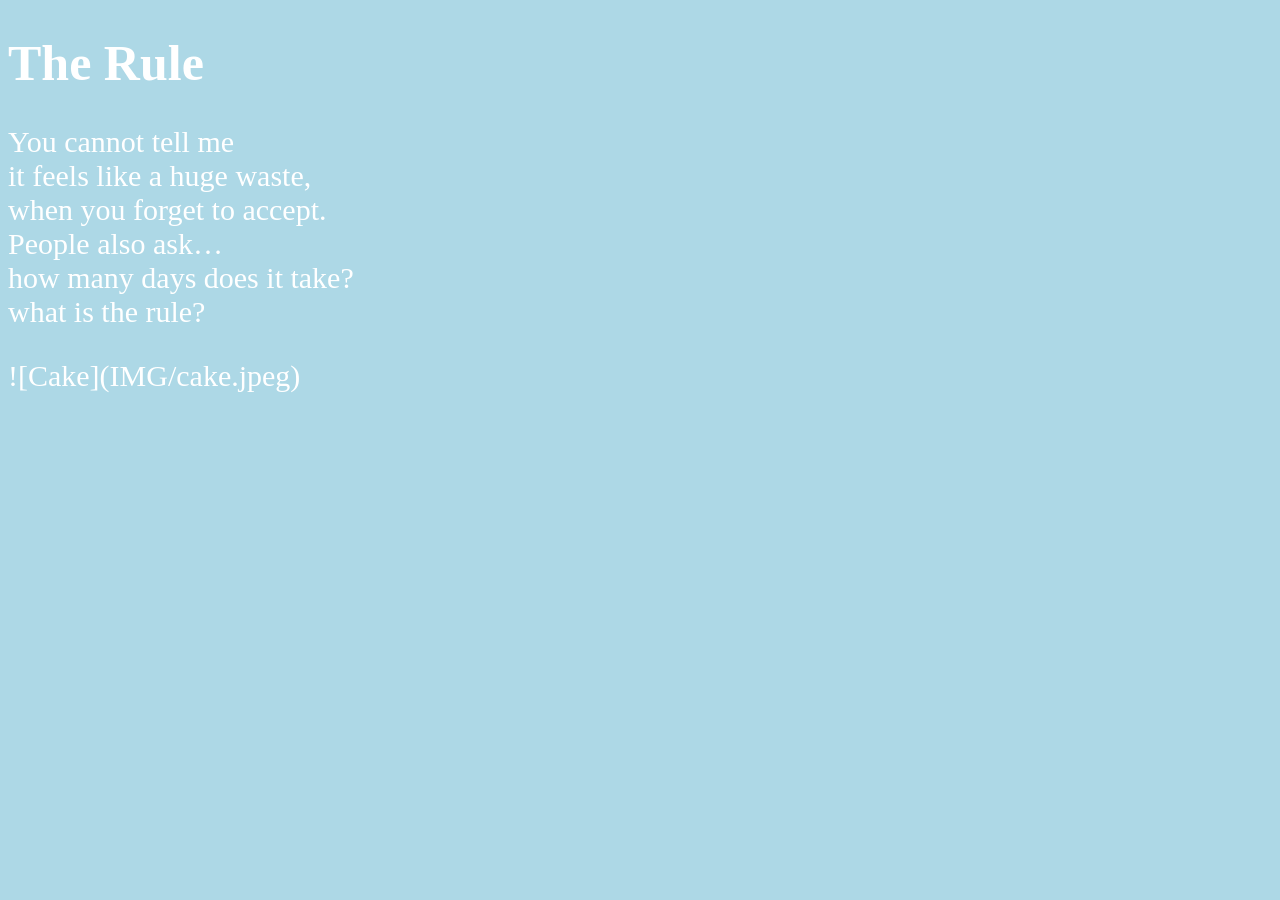
==== index.html @ de926fdf "Update index.html" ====
<!DOCTYPE html>
<html>
<head>

<style>
body {
  background-color: lightblue;
}
body {
  color: white;
}
h1 {
  color: white;
}
h1 {
  font-size: 50px;
}
p {
  font-size: 30px;
}
</style>
</head>
<body>

<h1>The Rule</h1>

<p>You cannot tell me<br>
it feels like a huge waste,<br>
when you forget to accept.<br>
People also ask…<br>
how many days does it take?<br>
what is the rule?<br>
<p>

  ![Cake](IMG/cake.jpeg)

</body>
</html>
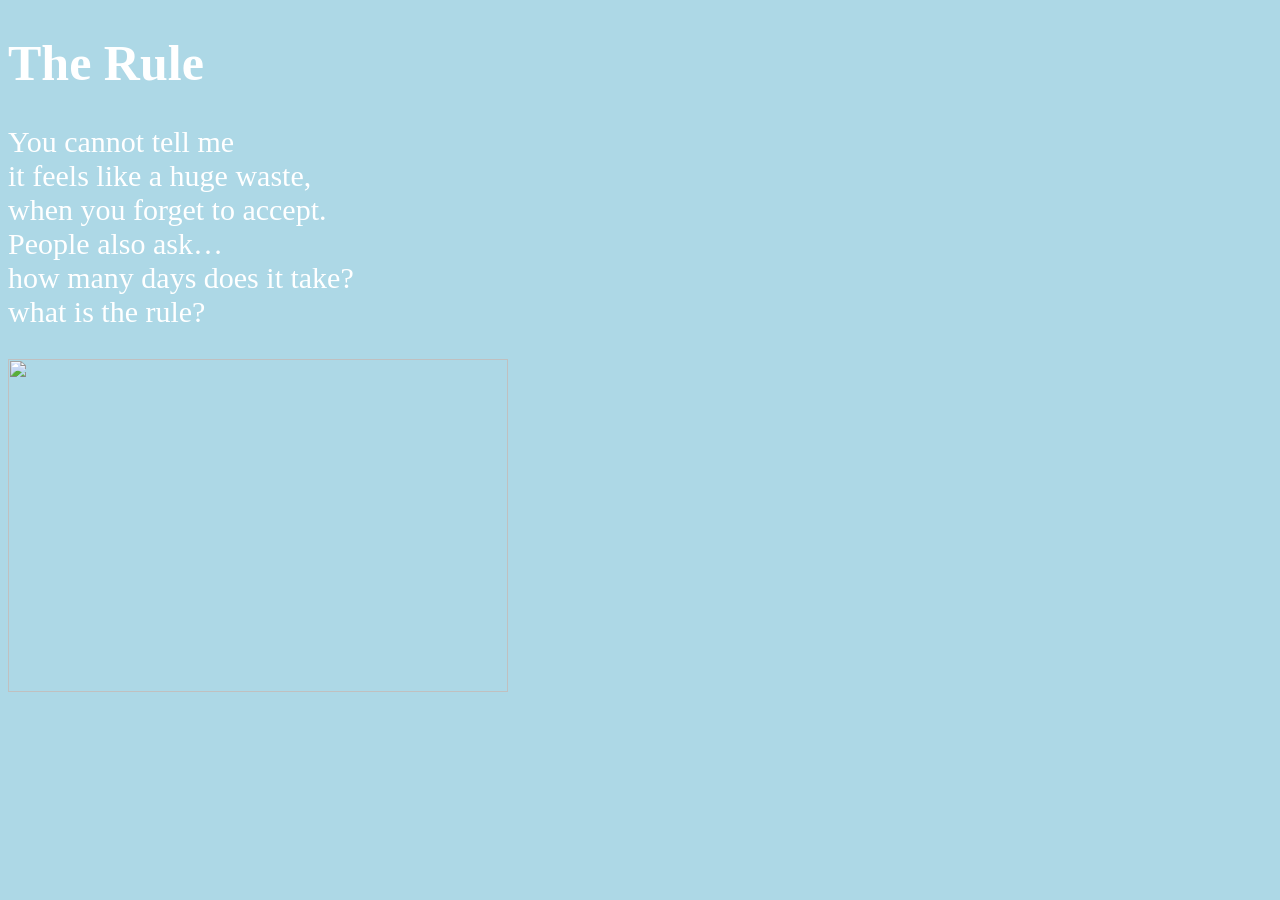
==== commit dd434077: "Update index.html" ====
--- a/index.html
+++ b/index.html
@@ -32,7 +32,8 @@
 what is the rule?<br>
 <p>
 
-  ![Cake](IMG/cake.jpeg)
+<h2></h2>
+<img src="cake.jpg" width="500" height="333">
 
 </body>
 </html>
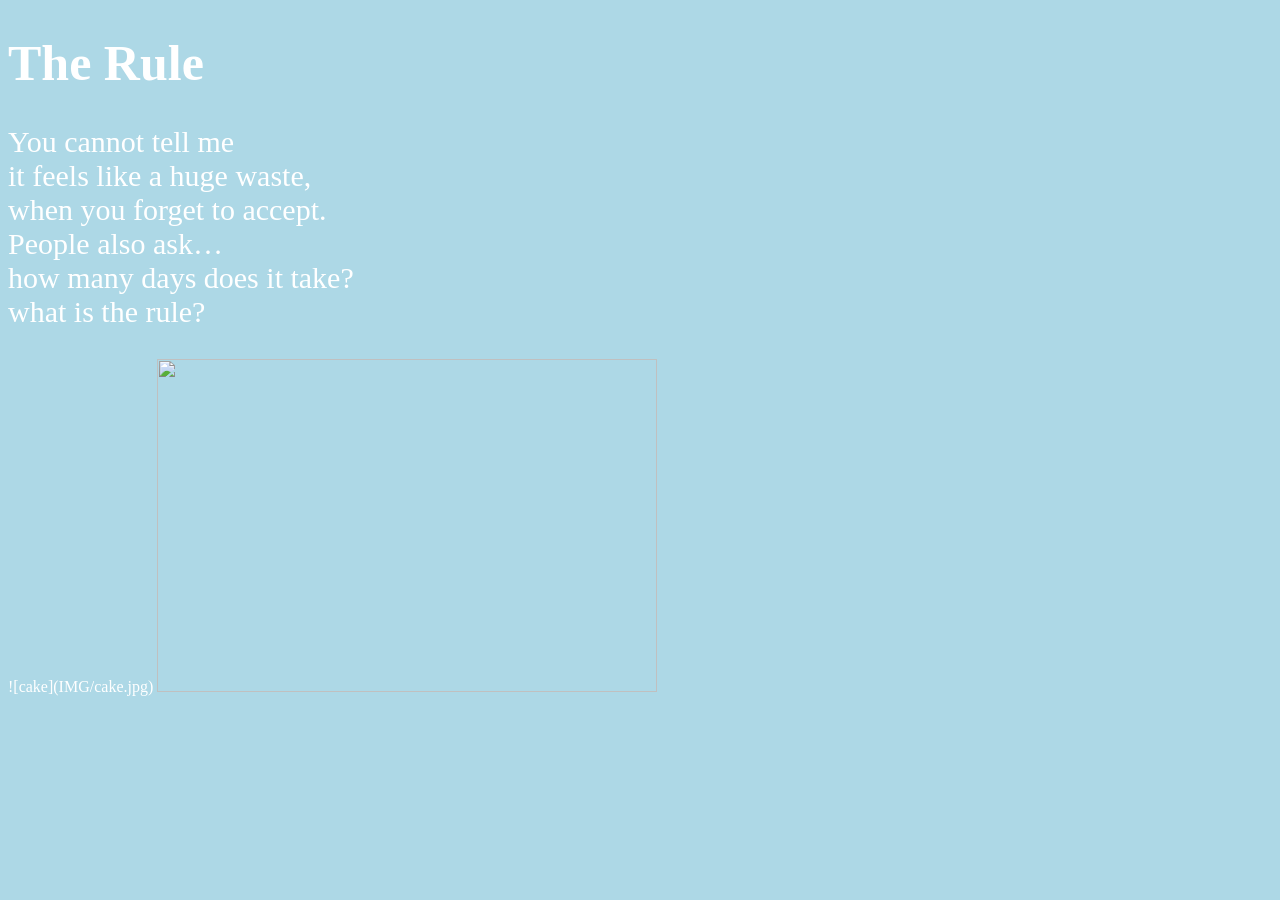
==== commit 0723956c: "Update index.html" ====
--- a/index.html
+++ b/index.html
@@ -33,6 +33,7 @@
 <p>
 
 <h2></h2>
+  ![cake](IMG/cake.jpg) 
 <img src="cake.jpg" width="500" height="333">
 
 </body>
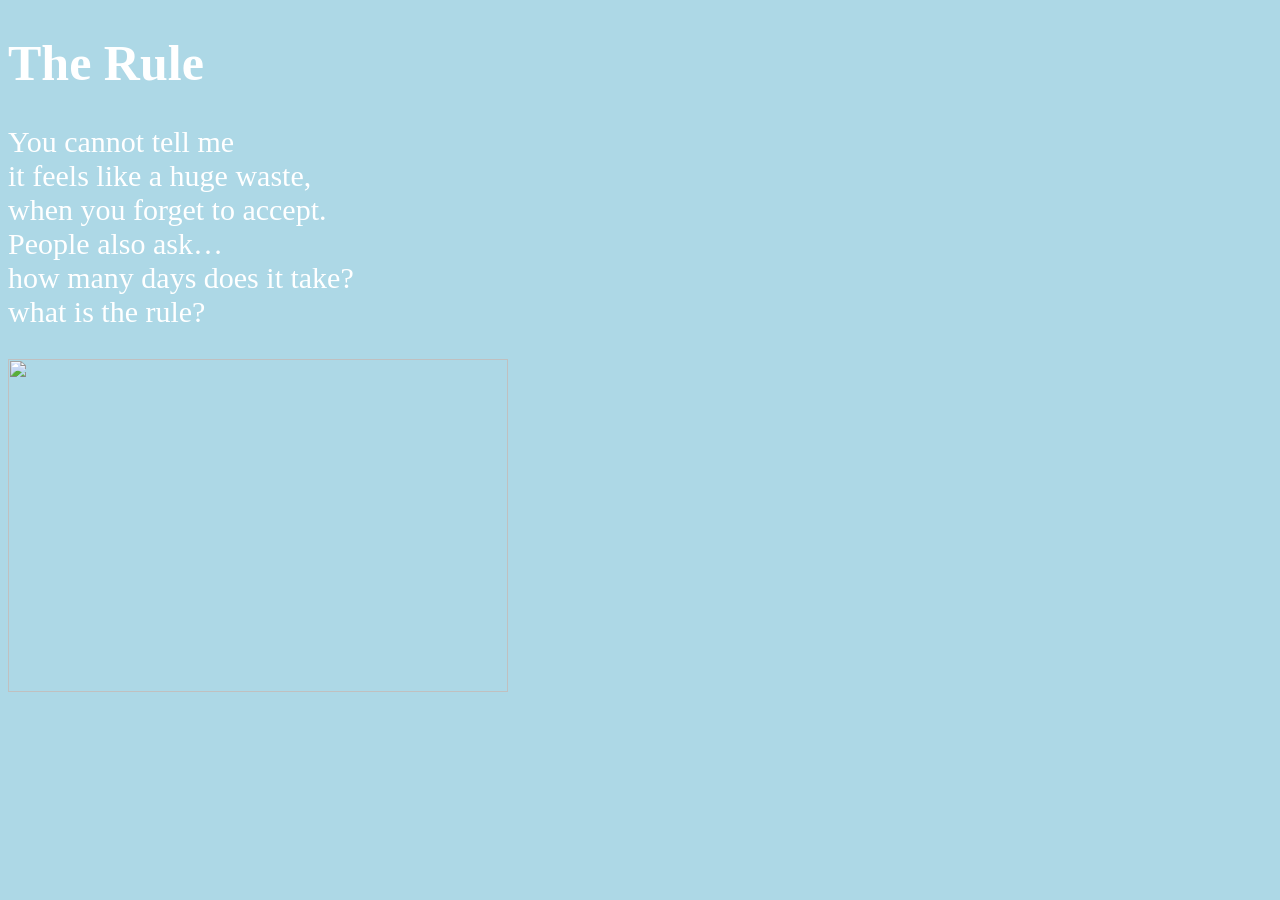
==== commit 4af8615c: "Update index.html" ====
--- a/index.html
+++ b/index.html
@@ -33,7 +33,6 @@
 <p>
 
 <h2></h2>
-  ![cake](IMG/cake.jpg) 
 <img src="cake.jpg" width="500" height="333">
 
 </body>
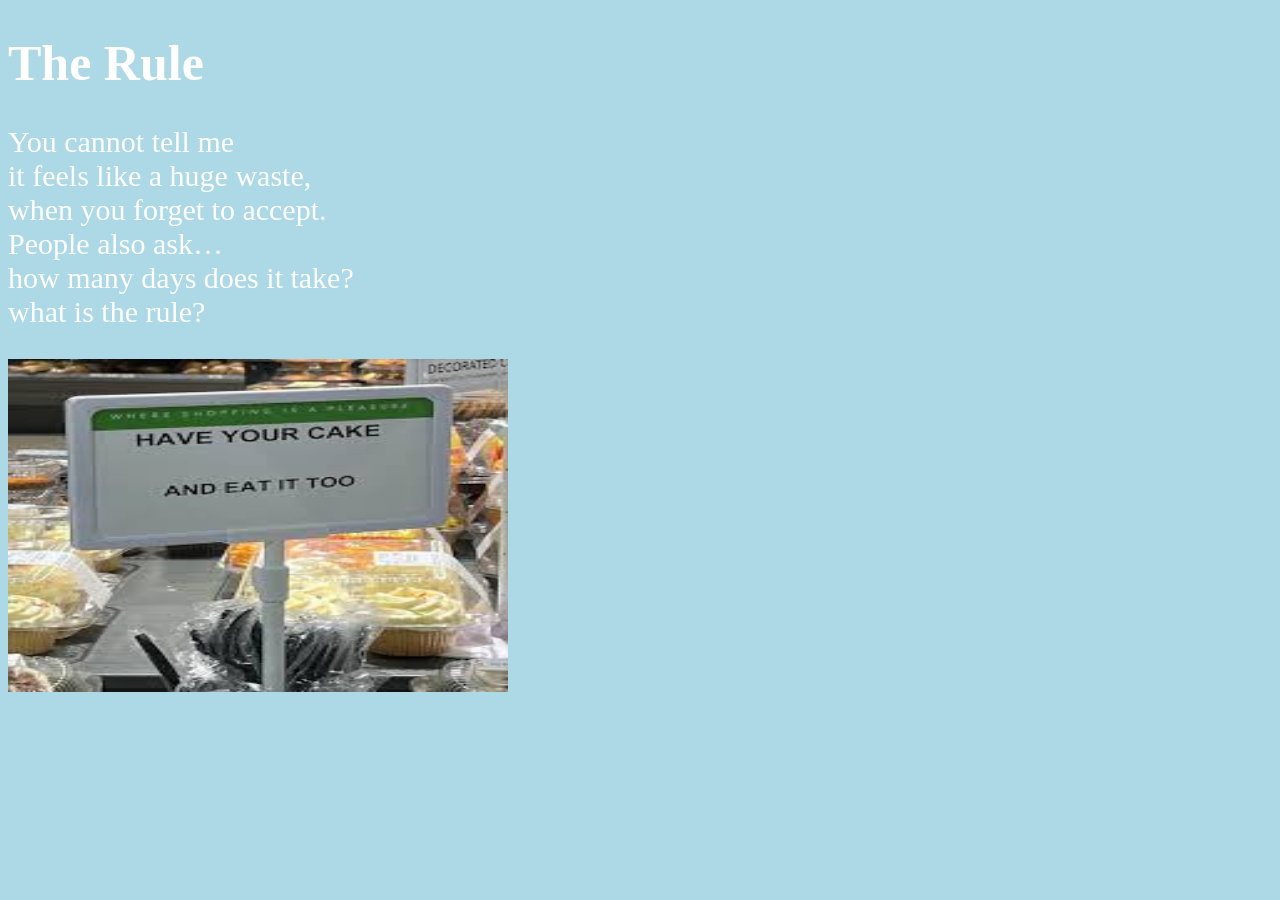
==== commit 1ebbe3a9: "Update index.html" ====
--- a/index.html
+++ b/index.html
@@ -1,7 +1,8 @@
 <!DOCTYPE html>
 <html>
 <head>
-
+<link rel="style" href="style.css">
+</head>  
 <style>
 body {
   background-color: lightblue;
@@ -33,7 +34,7 @@
 <p>
 
 <h2></h2>
-<img src="cake.jpg" width="500" height="333">
+<img src="IMG/cake.jpg" width="500" height="333">
 
 </body>
 </html>
--- a/style.css
+++ b/style.css
@@ -0,0 +1,8 @@
+body {
+  background-color: lightblue;
+}
+
+h1 {
+  color: navy;
+  margin-left: 20px;
+}
